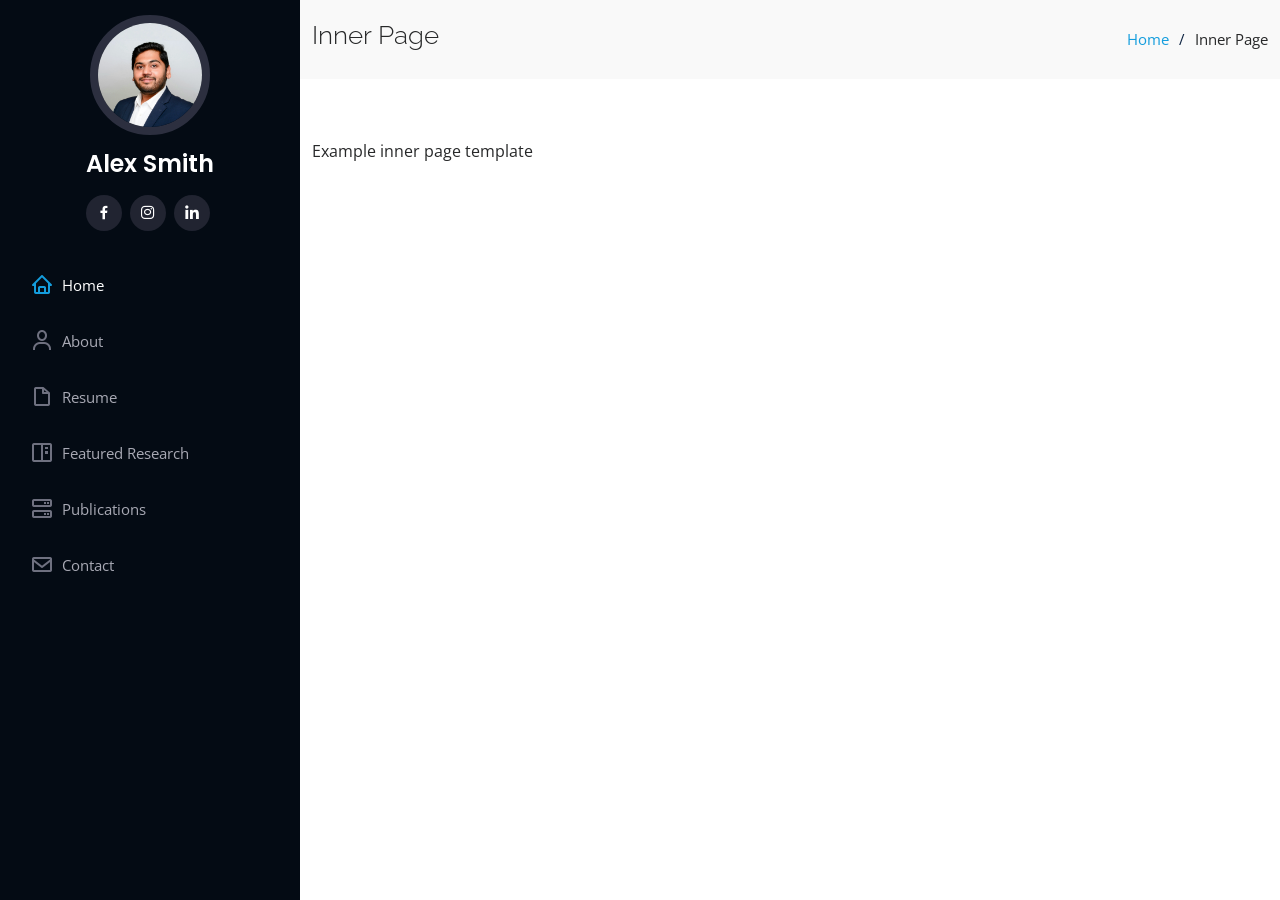
==== inner-page.html @ 7662c71e "first" ====
<!DOCTYPE html>
<html lang="en">

<head>
  <meta charset="utf-8">
  <meta content="width=device-width, initial-scale=1.0" name="viewport">

  <title>Saurabh Awati's Webpage</title>
  <meta content="" name="description">
  <meta content="" name="keywords">

  <!-- Favicons -->
  <link href="assets/img/favicon.png" rel="icon">
  <link href="assets/img/apple-touch-icon.png" rel="apple-touch-icon">

  <!-- Google Fonts -->
  <link href="https://fonts.googleapis.com/css?family=Open+Sans:300,300i,400,400i,600,600i,700,700i|Raleway:300,300i,400,400i,500,500i,600,600i,700,700i|Poppins:300,300i,400,400i,500,500i,600,600i,700,700i" rel="stylesheet">

  <!-- Vendor CSS Files -->
  <link href="assets/vendor/aos/aos.css" rel="stylesheet">
  <link href="assets/vendor/bootstrap/css/bootstrap.min.css" rel="stylesheet">
  <link href="assets/vendor/bootstrap-icons/bootstrap-icons.css" rel="stylesheet">
  <link href="assets/vendor/boxicons/css/boxicons.min.css" rel="stylesheet">
  <link href="assets/vendor/glightbox/css/glightbox.min.css" rel="stylesheet">
  <link href="assets/vendor/swiper/swiper-bundle.min.css" rel="stylesheet">

  <!-- Template Main CSS File -->
  <link href="assets/css/style.css" rel="stylesheet">

  
</head>

<body>

  <!-- ======= Mobile nav toggle button ======= -->
  <i class="bi bi-list mobile-nav-toggle d-xl-none"></i>

  <!-- ======= Header ======= -->
  <header id="header">
    <div class="d-flex flex-column">

      <div class="profile">
        <img src="assets/img/profile-img.jpg" alt="" class="img-fluid rounded-circle">
        <h1 class="text-light"><a href="index.html">Alex Smith</a></h1>
        <div class="social-links mt-3 text-center">
          <a href="https://www.facebook.com/hrishikesh.jadhav.775" target="_blank"  class="facebook"><i class="bx bxl-facebook"></i></a>
          <a href="https://www.instagram.com/hrishikesh_1" target="_blank" class="instagram"><i class="bx bxl-instagram"></i></a>
          <a href="https://www.linkedin.com/in/hrishikeshjadhav51" target="_blank" class="linkedin"><i class="bx bxl-linkedin"></i></a>
        </div>
      </div>

      <nav id="navbar" class="nav-menu navbar">
        <ul>
          <li><a href="#hero" class="nav-link scrollto active"><i class="bx bx-home"></i> <span>Home</span></a></li>
          <li><a href="#about" class="nav-link scrollto"><i class="bx bx-user"></i> <span>About</span></a></li>
          <li><a href="#resume" class="nav-link scrollto"><i class="bx bx-file-blank"></i> <span>Resume</span></a></li>
          <li><a href="#portfolio" class="nav-link scrollto"><i class="bx bx-book-content"></i> <span>Featured Research</span></a></li>
          <li><a href="#services" class="nav-link scrollto"><i class="bx bx-server"></i> <span>Publications</span></a></li>
          <li><a href="#contact" class="nav-link scrollto"><i class="bx bx-envelope"></i> <span>Contact</span></a></li>
        </ul>
      </nav><!-- .nav-menu -->
    </div>
  </header><!-- End Header -->

  <main id="main">

    <!-- ======= Breadcrumbs ======= -->
    <section class="breadcrumbs">
      <div class="container">

        <div class="d-flex justify-content-between align-items-center">
          <h2>Inner Page</h2>
          <ol>
            <li><a href="index.html">Home</a></li>
            <li>Inner Page</li>
          </ol>
        </div>

      </div>
    </section><!-- End Breadcrumbs -->

    <section class="inner-page">
      <div class="container">
        <p>
          Example inner page template
        </p>
      </div>
    </section>

  </main><!-- End #main -->

  <!-- ======= Footer ======= -->
  <footer id="footer">
    <div class="container">
    </div>
  </footer><!-- End  Footer -->

  <a href="#" class="back-to-top d-flex align-items-center justify-content-center"><i class="bi bi-arrow-up-short"></i></a>

  <!-- Vendor JS Files -->
  <script src="assets/vendor/purecounter/purecounter_vanilla.js"></script>
  <script src="assets/vendor/aos/aos.js"></script>
  <script src="assets/vendor/bootstrap/js/bootstrap.bundle.min.js"></script>
  <script src="assets/vendor/glightbox/js/glightbox.min.js"></script>
  <script src="assets/vendor/isotope-layout/isotope.pkgd.min.js"></script>
  <script src="assets/vendor/swiper/swiper-bundle.min.js"></script>
  <script src="assets/vendor/typed.js/typed.min.js"></script>
  <script src="assets/vendor/waypoints/noframework.waypoints.js"></script>
  <script src="assets/vendor/php-email-form/validate.js"></script>

  <!-- Template Main JS File -->
  <script src="assets/js/main.js"></script>

</body>

</html>
---- assets/css/style.css ----
/**
* Template Name: iPortfolio
* Updated: Mar 10 2023 with Bootstrap v5.2.3
* Template URL: https://bootstrapmade.com/iportfolio-bootstrap-portfolio-websites-template/
* Author: BootstrapMade.com
* License: https://bootstrapmade.com/license/
*/

/*--------------------------------------------------------------
# General
--------------------------------------------------------------*/
body {
  font-family: "Open Sans", sans-serif;
  color: #272829;
}

a {
  color: #149ddd;
  text-decoration: none;
}

a:hover {
  color: #37b3ed;
  text-decoration: none;
}

h1,
h2,
h3,
h4,
h5,
h6 {
  font-family: "Raleway", sans-serif;
}

/*--------------------------------------------------------------
# Back to top button
--------------------------------------------------------------*/
.back-to-top {
  position: fixed;
  visibility: hidden;
  opacity: 0;
  right: 15px;
  bottom: 15px;
  z-index: 996;
  background: #149ddd;
  width: 40px;
  height: 40px;
  border-radius: 50px;
  transition: all 0.4s;
}

.back-to-top i {
  font-size: 28px;
  color: #fff;
  line-height: 0;
}

.back-to-top:hover {
  background: #2eafec;
  color: #fff;
}

.back-to-top.active {
  visibility: visible;
  opacity: 1;
}

/*--------------------------------------------------------------
# Header
--------------------------------------------------------------*/
#header {
  position: fixed;
  top: 0;
  left: 0;
  bottom: 0;
  width: 300px;
  transition: all ease-in-out 0.5s;
  z-index: 9997;
  transition: all 0.5s;
  padding: 0 15px;
  background: #040b14;
  overflow-y: auto;
}

#header .profile img {
  margin: 15px auto;
  display: block;
  width: 120px;
  border: 8px solid #2c2f3f;
}

#header .profile h1 {
  font-size: 24px;
  margin: 0;
  padding: 0;
  font-weight: 600;
  -moz-text-align-last: center;
  text-align-last: center;
  font-family: "Poppins", sans-serif;
}

#header .profile h1 a,
#header .profile h1 a:hover {
  color: #fff;
  text-decoration: none;
}

#header .profile .social-links a {
  font-size: 18px;
  display: inline-block;
  background: #212431;
  color: #fff;
  line-height: 1;
  padding: 8px 0;
  margin-right: 4px;
  border-radius: 50%;
  text-align: center;
  width: 36px;
  height: 36px;
  transition: 0.3s;
}

#header .profile .social-links a:hover {
  background: #149ddd;
  color: #fff;
  text-decoration: none;
}

#main {
  margin-left: 300px;
}

@media (max-width: 1199px) {
  #header {
    left: -300px;
  }

  #main {
    margin-left: 0;
  }
}

/*--------------------------------------------------------------
# Navigation Menu
--------------------------------------------------------------*/
/* Desktop Navigation */
.nav-menu {
  padding: 30px 0 0 0;
}

.nav-menu * {
  margin: 0;
  padding: 0;
  list-style: none;
}

.nav-menu>ul>li {
  position: relative;
  white-space: nowrap;
}

.nav-menu a,
.nav-menu a:focus {
  display: flex;
  align-items: center;
  color: #a8a9b4;
  padding: 12px 15px;
  margin-bottom: 8px;
  transition: 0.3s;
  font-size: 15px;
}

.nav-menu a i,
.nav-menu a:focus i {
  font-size: 24px;
  padding-right: 8px;
  color: #6f7180;
}

.nav-menu a:hover,
.nav-menu .active,
.nav-menu .active:focus,
.nav-menu li:hover>a {
  text-decoration: none;
  color: #fff;
}

.nav-menu a:hover i,
.nav-menu .active i,
.nav-menu .active:focus i,
.nav-menu li:hover>a i {
  color: #149ddd;
}

/* Mobile Navigation */
.mobile-nav-toggle {
  position: fixed;
  right: 15px;
  top: 15px;
  z-index: 9998;
  border: 0;
  font-size: 24px;
  transition: all 0.4s;
  outline: none !important;
  background-color: #149ddd;
  color: #fff;
  width: 40px;
  height: 40px;
  display: inline-flex;
  align-items: center;
  justify-content: center;
  line-height: 0;
  border-radius: 50px;
  cursor: pointer;
}

.mobile-nav-active {
  overflow: hidden;
}

.mobile-nav-active #header {
  left: 0;
}

/*--------------------------------------------------------------
# Hero Section
--------------------------------------------------------------*/
#hero {
  width: 100%;
  height: 100vh;
  background: url("../img/hero-bg.jpg") top center;
  background-size: cover;
}

#hero:before {
  content: "";
  background: rgba(5, 13, 24, 0.3);
  position: absolute;
  bottom: 0;
  top: 0;
  left: 0;
  right: 0;
  z-index: 1;
}

#hero .hero-container {
  position: relative;
  z-index: 2;
  min-width: 300px;
}

#hero h1 {
  margin: 0 0 10px 0;
  font-size: 64px;
  font-weight: 700;
  line-height: 56px;
  color: #fff;
}

#hero p {
  color: #fff;
  margin-bottom: 50px;
  font-size: 26px;
  font-family: "Poppins", sans-serif;
}

#hero p span {
  color: #fff;
  padding-bottom: 4px;
  letter-spacing: 1px;
  border-bottom: 3px solid #149ddd;
}

@media (min-width: 1024px) {
  #hero {
    background-attachment: fixed;
  }
}

@media (max-width: 768px) {
  #hero h1 {
    font-size: 28px;
    line-height: 36px;
  }

  #hero h2 {
    font-size: 18px;
    line-height: 24px;
    margin-bottom: 30px;
  }
}

/*--------------------------------------------------------------
# Sections General
--------------------------------------------------------------*/
section {
  padding: 60px 0;
  overflow: hidden;
}

.section-bg {
  background: #f5f8fd;
}

.section-title {
  padding-bottom: 30px;
}

.section-title h2 {
  font-size: 32px;
  font-weight: bold;
  margin-bottom: 20px;
  padding-bottom: 20px;
  position: relative;
  color: #173b6c;
}

.section-title h2::after {
  content: "";
  position: absolute;
  display: block;
  width: 50px;
  height: 3px;
  background: #149ddd;
  bottom: 0;
  left: 0;
}

.section-title p {
  margin-bottom: 0;
}

/*--------------------------------------------------------------
# About
--------------------------------------------------------------*/
.about .content h3 {
  font-weight: 700;
  font-size: 26px;
  color: #173b6c;
}

.about .content ul {
  list-style: none;
  padding: 0;
}

.about .content ul li {
  margin-bottom: 20px;
  display: flex;
  align-items: center;
}

.about .content ul strong {
  margin-right: 10px;
}

.about .content ul i {
  font-size: 16px;
  margin-right: 5px;
  color: #149ddd;
  line-height: 0;
}

.about .content p:last-child {
  margin-bottom: 0;
}

/*--------------------------------------------------------------
# Facts
--------------------------------------------------------------*/
.facts {
  padding-bottom: 30px;
}

.facts .count-box {
  padding: 30px;
  width: 100%;
}

.facts .count-box i {
  display: block;
  font-size: 44px;
  color: #149ddd;
  float: left;
  line-height: 0;
}

.facts .count-box span {
  font-size: 48px;
  line-height: 40px;
  display: block;
  font-weight: 700;
  color: #050d18;
  margin-left: 60px;
}

.facts .count-box p {
  padding: 15px 0 0 0;
  margin: 0 0 0 60px;
  font-family: "Raleway", sans-serif;
  font-size: 14px;
  color: #122f57;
}

.facts .count-box a {
  font-weight: 600;
  display: block;
  margin-top: 20px;
  color: #122f57;
  font-size: 15px;
  font-family: "Poppins", sans-serif;
  transition: ease-in-out 0.3s;
}

.facts .count-box a:hover {
  color: #1f5297;
}

/*--------------------------------------------------------------
# Resume
--------------------------------------------------------------*/
.resume .resume-title {
  font-size: 26px;
  font-weight: 700;
  margin-top: 20px;
  margin-bottom: 20px;
  color: #050d18;
}

.resume .resume-item {
  padding: 0 0 20px 20px;
  margin-top: -2px;
  border-left: 2px solid #1f5297;
  position: relative;
}

.resume .resume-item h4 {
  line-height: 18px;
  font-size: 18px;
  font-weight: 600;
  text-transform: uppercase;
  font-family: "Poppins", sans-serif;
  color: #050d18;
  margin-bottom: 10px;
}

.resume .resume-item h5 {
  font-size: 16px;
  background: #e4edf9;
  padding: 5px 15px;
  display: inline-block;
  font-weight: 600;
  margin-bottom: 10px;
}

.resume .resume-item ul {
  padding-left: 20px;
}

.resume .resume-item ul li {
  padding-bottom: 10px;
}

.resume .resume-item:last-child {
  padding-bottom: 0;
}

.resume .resume-item::before {
  content: "";
  position: absolute;
  width: 16px;
  height: 16px;
  border-radius: 50px;
  left: -9px;
  top: 0;
  background: #fff;
  border: 2px solid #1f5297;
}

/*--------------------------------------------------------------
# Portfolio
--------------------------------------------------------------*/
.portfolio .portfolio-item {
  margin-bottom: 30px;
}

.portfolio #portfolio-flters {
  padding: 0;
  margin: 0 auto 35px auto;
  list-style: none;
  text-align: center;
  background: #fff;
  border-radius: 50px;
  padding: 2px 15px;
}

.portfolio #portfolio-flters li {
  cursor: pointer;
  display: inline-block;
  padding: 10px 15px 8px 15px;
  font-size: 14px;
  font-weight: 600;
  line-height: 1;
  text-transform: uppercase;
  color: #272829;
  margin-bottom: 5px;
  transition: all 0.3s ease-in-out;
}

.portfolio #portfolio-flters li:hover,
.portfolio #portfolio-flters li.filter-active {
  color: #149ddd;
}

.portfolio #portfolio-flters li:last-child {
  margin-right: 0;
}

.portfolio .portfolio-wrap {
  transition: 0.3s;
  position: relative;
  overflow: hidden;
  z-index: 1;
}

.portfolio .portfolio-wrap::before {
  content: "";
  background: rgba(255, 255, 255, 0.5);
  position: absolute;
  left: 0;
  right: 0;
  top: 0;
  bottom: 0;
  transition: all ease-in-out 0.3s;
  z-index: 2;
  opacity: 0;
}

.portfolio .portfolio-wrap .portfolio-links {
  opacity: 1;
  left: 0;
  right: 0;
  bottom: -60px;
  z-index: 3;
  position: absolute;
  transition: all ease-in-out 0.3s;
  display: flex;
  justify-content: center;
}

.portfolio .portfolio-wrap .portfolio-links a {
  color: #fff;
  font-size: 28px;
  text-align: center;
  background: rgba(20, 157, 221, 0.75);
  transition: 0.3s;
  width: 50%;
}

.portfolio .portfolio-wrap .portfolio-links a:hover {
  background: rgba(20, 157, 221, 0.95);
}

.portfolio .portfolio-wrap .portfolio-links a+a {
  border-left: 1px solid #37b3ed;
}

.portfolio .portfolio-wrap:hover::before {
  top: 0;
  left: 0;
  right: 0;
  bottom: 0;
  opacity: 1;
}

.portfolio .portfolio-wrap:hover .portfolio-links {
  opacity: 1;
  bottom: 0;
}

/*--------------------------------------------------------------
# Portfolio Details
--------------------------------------------------------------*/
.portfolio-details {
  padding-top: 40px;
}

.portfolio-details .portfolio-details-slider img {
  width: 100%;
}

.portfolio-details .portfolio-details-slider .swiper-pagination {
  margin-top: 20px;
  position: relative;
}

.portfolio-details .portfolio-details-slider .swiper-pagination .swiper-pagination-bullet {
  width: 12px;
  height: 12px;
  background-color: #fff;
  opacity: 1;
  border: 1px solid #149ddd;
}

.portfolio-details .portfolio-details-slider .swiper-pagination .swiper-pagination-bullet-active {
  background-color: #149ddd;
}

.portfolio-details .portfolio-info {
  padding: 30px;
  box-shadow: 0px 0 30px rgba(5, 13, 24, 0.08);
}

.portfolio-details .portfolio-info h3 {
  font-size: 22px;
  font-weight: 700;
  margin-bottom: 20px;
  padding-bottom: 20px;
  border-bottom: 1px solid #eee;
}

.portfolio-details .portfolio-info ul {
  list-style: none;
  padding: 0;
  font-size: 15px;
}

.portfolio-details .portfolio-info ul li+li {
  margin-top: 10px;
}

.portfolio-details .portfolio-description {
  padding-top: 30px;
}

.portfolio-details .portfolio-description h2 {
  font-size: 26px;
  font-weight: 700;
  margin-bottom: 20px;
}

.portfolio-details .portfolio-description p {
  padding: 0;
}

/*--------------------------------------------------------------
# Services
--------------------------------------------------------------*/
.services .icon-box {
  margin-bottom: 20px;
}

.services .icon {
  float: left;
  display: flex;
  align-items: center;
  justify-content: center;
  width: 54px;
  height: 54px;
  background: #149ddd;
  border-radius: 50%;
  transition: 0.5s;
  border: 1px solid #149ddd;
}

.services .icon i {
  color: #fff;
  font-size: 24px;
  line-height: 0;
}

.services .icon-box:hover .icon {
  background: #fff;
}

.services .icon-box:hover .icon i {
  color: #149ddd;
}

.services .title {
  margin-left: 80px;
  font-weight: 700;
  margin-bottom: 15px;
  font-size: 18px;
}

.services .title a {
  color: #343a40;
}

.services .title a:hover {
  color: #149ddd;
}

.services .description {
  margin-left: 80px;
  line-height: 24px;
  font-size: 14px;
}
/*--------------------------------------------------------------
# Contact
--------------------------------------------------------------*/
.contact {
  padding-bottom: 130px;
}

.contact .info {
  padding: 30px;
  background: #fff;
  width: 100%;
  box-shadow: 0 0 24px 0 rgba(0, 0, 0, 0.12);
}

.contact .info i {
  font-size: 20px;
  color: #149ddd;
  float: left;
  width: 44px;
  height: 44px;
  background: #dff3fc;
  display: flex;
  justify-content: center;
  align-items: center;
  border-radius: 50px;
  transition: all 0.3s ease-in-out;
}

.contact .info h4 {
  padding: 0 0 0 60px;
  font-size: 22px;
  font-weight: 600;
  margin-bottom: 5px;
  color: #050d18;
}

.contact .info p {
  padding: 0 0 10px 60px;
  margin-bottom: 20px;
  font-size: 14px;
  color: #173b6c;
}

.contact .info .email p {
  padding-top: 5px;
}

.contact .info .social-links {
  padding-left: 60px;
}

.contact .info .social-links a {
  font-size: 18px;
  display: inline-block;
  background: #333;
  color: #fff;
  line-height: 1;
  padding: 8px 0;
  border-radius: 50%;
  text-align: center;
  width: 36px;
  height: 36px;
  transition: 0.3s;
  margin-right: 10px;
}

.contact .info .social-links a:hover {
  background: #149ddd;
  color: #fff;
}

.contact .info .email:hover i,
.contact .info .address:hover i,
.contact .info .phone:hover i {
  background: #149ddd;
  color: #fff;
}

.contact .php-email-form {
  width: 100%;
  padding: 30px;
  background: #fff;
  box-shadow: 0 0 24px 0 rgba(0, 0, 0, 0.12);
}

.contact .php-email-form .form-group {
  padding-bottom: 8px;
}

.contact .php-email-form .validate {
  display: none;
  color: red;
  margin: 0 0 15px 0;
  font-weight: 400;
  font-size: 13px;
}

.contact .php-email-form .error-message {
  display: none;
  color: #fff;
  background: #ed3c0d;
  text-align: left;
  padding: 15px;
  font-weight: 600;
}

.contact .php-email-form .error-message br+br {
  margin-top: 25px;
}

.contact .php-email-form .sent-message {
  display: none;
  color: #fff;
  background: #18d26e;
  text-align: center;
  padding: 15px;
  font-weight: 600;
}

.contact .php-email-form .loading {
  display: none;
  background: #fff;
  text-align: center;
  padding: 15px;
}

.contact .php-email-form .loading:before {
  content: "";
  display: inline-block;
  border-radius: 50%;
  width: 24px;
  height: 24px;
  margin: 0 10px -6px 0;
  border: 3px solid #18d26e;
  border-top-color: #eee;
  animation: animate-loading 1s linear infinite;
}

.contact .php-email-form .form-group {
  margin-bottom: 15px;
}

.contact .php-email-form label {
  padding-bottom: 8px;
}

.contact .php-email-form input,
.contact .php-email-form textarea {
  border-radius: 0;
  box-shadow: none;
  font-size: 14px;
}

.contact .php-email-form input {
  height: 44px;
}

.contact .php-email-form textarea {
  padding: 10px 15px;
}

.contact .php-email-form button[type=submit] {
  background: #149ddd;
  border: 0;
  padding: 10px 24px;
  color: #fff;
  transition: 0.4s;
  border-radius: 4px;
}

.contact .php-email-form button[type=submit]:hover {
  background: #37b3ed;
}

@keyframes animate-loading {
  0% {
    transform: rotate(0deg);
  }

  100% {
    transform: rotate(360deg);
  }
}

/*--------------------------------------------------------------
# Breadcrumbs
--------------------------------------------------------------*/
.breadcrumbs {
  padding: 20px 0;
  background: #f9f9f9;
}

.breadcrumbs h2 {
  font-size: 26px;
  font-weight: 300;
}

.breadcrumbs ol {
  display: flex;
  flex-wrap: wrap;
  list-style: none;
  padding: 0;
  margin: 0;
  font-size: 15px;
}

.breadcrumbs ol li+li {
  padding-left: 10px;
}

.breadcrumbs ol li+li::before {
  display: inline-block;
  padding-right: 10px;
  color: #0e2442;
  content: "/";
}

@media (max-width: 768px) {
  .breadcrumbs .d-flex {
    display: block !important;
  }

  .breadcrumbs ol {
    display: block;
  }

  .breadcrumbs ol li {
    display: inline-block;
  }
}

/*--------------------------------------------------------------
# Footer
--------------------------------------------------------------*/
#footer {
  padding: 15px;
  color: #f4f6fd;
  font-size: 14px;
  position: fixed;
  left: 0;
  bottom: 0;
  width: 300px;
  z-index: 9999;
  background: #040b14;
}

@media (max-width: 1199px) {
  #footer {
    position: static;
    width: auto;
    padding-right: 20px 15px;
  }
}
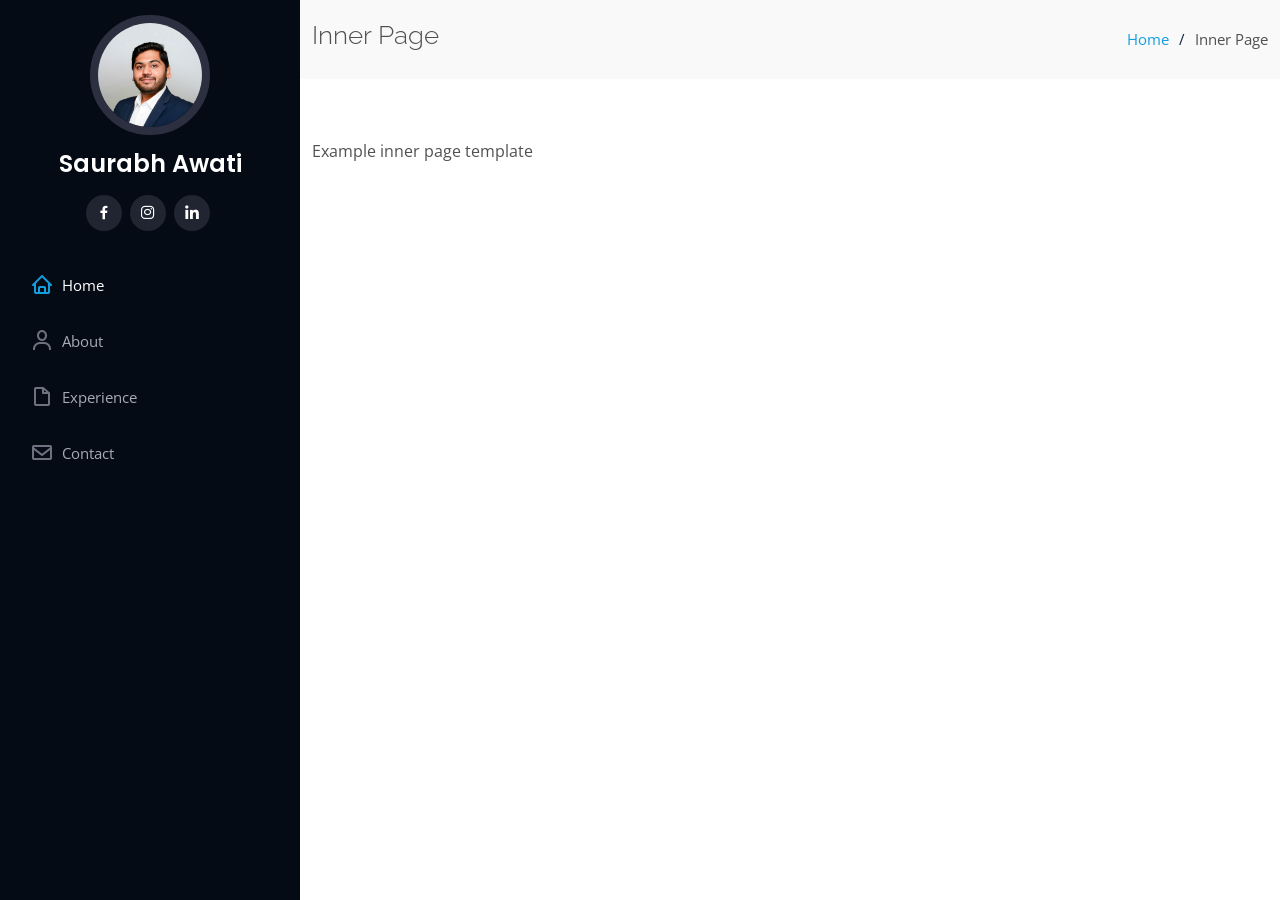
==== commit cb359c07: "chnages2" ====
--- a/inner-page.html
+++ b/inner-page.html
@@ -41,7 +41,7 @@
 
       <div class="profile">
         <img src="assets/img/profile-img.jpg" alt="" class="img-fluid rounded-circle">
-        <h1 class="text-light"><a href="index.html">Alex Smith</a></h1>
+        <h1 class="text-light"><a href="index.html">Saurabh Awati</a></h1>
         <div class="social-links mt-3 text-center">
           <a href="https://www.facebook.com/hrishikesh.jadhav.775" target="_blank"  class="facebook"><i class="bx bxl-facebook"></i></a>
           <a href="https://www.instagram.com/hrishikesh_1" target="_blank" class="instagram"><i class="bx bxl-instagram"></i></a>
@@ -53,9 +53,9 @@
         <ul>
           <li><a href="#hero" class="nav-link scrollto active"><i class="bx bx-home"></i> <span>Home</span></a></li>
           <li><a href="#about" class="nav-link scrollto"><i class="bx bx-user"></i> <span>About</span></a></li>
-          <li><a href="#resume" class="nav-link scrollto"><i class="bx bx-file-blank"></i> <span>Resume</span></a></li>
-          <li><a href="#portfolio" class="nav-link scrollto"><i class="bx bx-book-content"></i> <span>Featured Research</span></a></li>
-          <li><a href="#services" class="nav-link scrollto"><i class="bx bx-server"></i> <span>Publications</span></a></li>
+          <li><a href="#resume" class="nav-link scrollto"><i class="bx bx-file-blank"></i> <span>Experience</span></a></li>
+          <!--<li><a href="#portfolio" class="nav-link scrollto"><i class="bx bx-book-content"></i> <span>Featured Research</span></a></li>
+          <li><a href="#services" class="nav-link scrollto"><i class="bx bx-server"></i> <span>Publications</span></a></li>-->
           <li><a href="#contact" class="nav-link scrollto"><i class="bx bx-envelope"></i> <span>Contact</span></a></li>
         </ul>
       </nav><!-- .nav-menu -->
--- a/assets/css/style.css
+++ b/assets/css/style.css
@@ -11,7 +11,7 @@
 --------------------------------------------------------------*/
 body {
   font-family: "Open Sans", sans-serif;
-  color: #272829;
+  color: #292927cf;
 }
 
 a {
@@ -255,7 +255,10 @@
   font-size: 64px;
   font-weight: 700;
   line-height: 56px;
-  color: #fff;
+  color: #f5064eee;
+  -webkit-text-stroke: 1px white; /* Apply a 1-pixel wide burgundy border to letters */
+  display: inline-block;
+  background-color: white;
 }
 
 #hero p {
